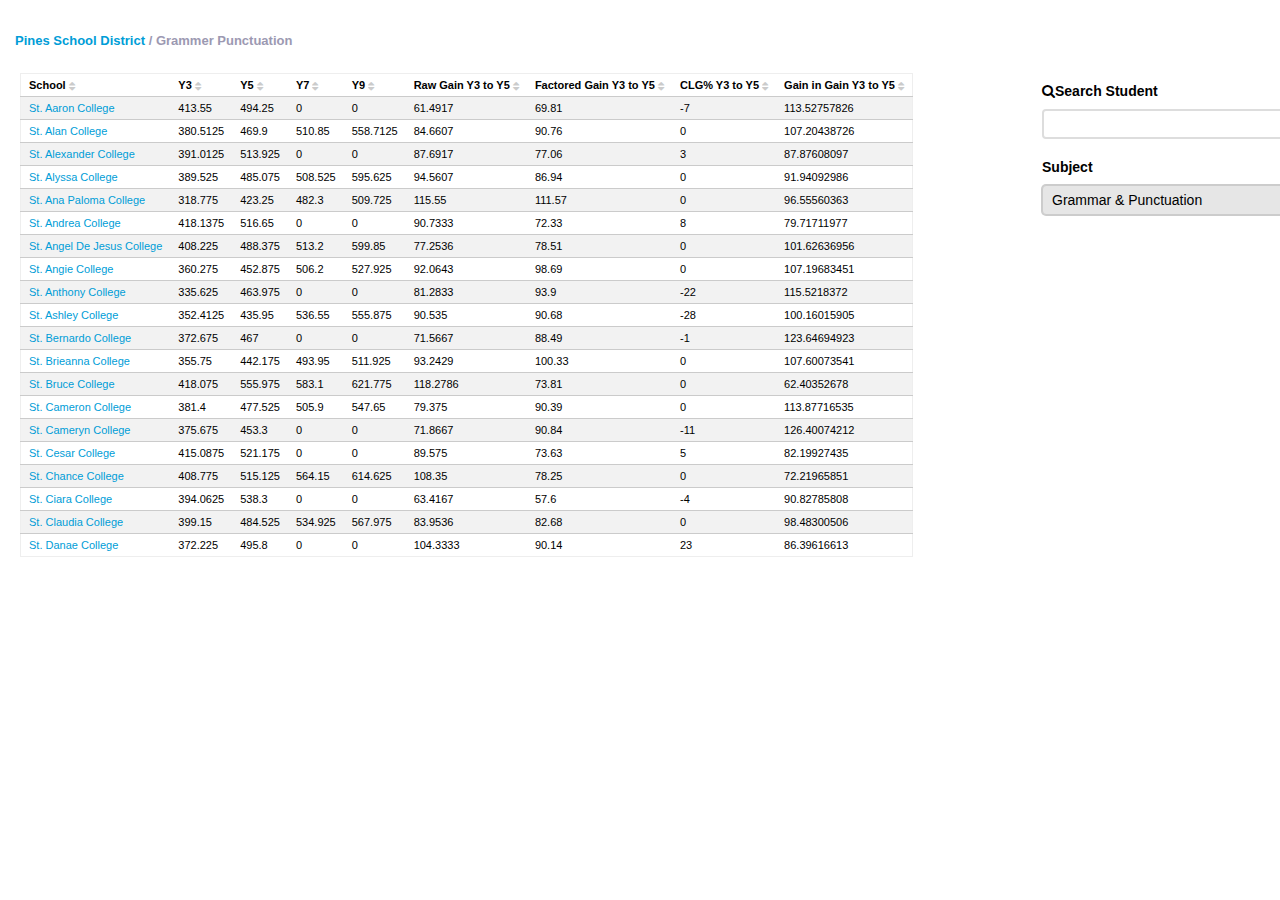
==== index.html @ 565328cc "v0.1" ====
﻿<!-- Candidate Coding Challenge 2014-->
<!DOCTYPE html>
<html lang="en">
<head>
<link href="http://fonts.googleapis.com/css?family=Open+Sans:300italic,300,400italic,400,600italic,600,700italic,700,800italic,800" rel="stylesheet" type="text/css">
<link rel="icon" type="image/gif" href="favicon.png">
<title>Pines School District Academic Results</title>
<meta charset="US-ASCII">
<meta name="Robots" content="index, follow">
<meta name="Keywords" content="Pines School District,Academic Results, Transcript, Y3, Y5, Y7, Y9"/>
<meta name="Description" content="Pines School District Academic Results Transcript Y3 Y5 Y7 Y9"/>
<meta name="Viewport" content="width=device-width,height=device-height,initial-scale=1">
<meta name="Author" content="weiqingmao" />
<meta name="Devloper" content="WEIQING MAO +61 4 3238 8818 PERTH WESTERN AUSTRALIA DUSTONLYPERTH@GMAIL.COM" />
<meta name="Version" content="0.1" />

<meta property="og:title" content="Pines School District Academic Results" />
<meta property="og:type" content="EDUCATION.SCHOOL.ACADEMIC" />
<meta property="og:url" content="http://xxx.edu.au/psd/" />
<meta property="og:image" content="http://www.xxx.edu.au/favicon.png" />
<meta property="og:description " content="Pines School District Academic Results Transcript Y3 Y5 Y7 Y9" />
<meta property="og:locale" content="en_AU" />
<meta property="og:site_name" content="Pines School District Academic Results" />
<meta property="og:version" content="0.1" />

<link rel="stylesheet" href="css/pure-min.css">
<link rel="stylesheet" href="css/font-awesome.min.css">
<link rel="stylesheet" href="css/style.css">

<!--[if lte IE 8]>
    <link rel="stylesheet" href="css/ie7.css">
<![endif]-->
<!--[if lt IE 9]>
    <script src="js/html5shiv.js"></script>
<![endif]-->
<style>
@font-face
{
font-family: fontawesome;
src: url(font/fontawesome-webfont.ttf);
font-weight:normal;
}
</style>
</head>
<body>
<div id="wrapper" class="pure-g-r"><!-- start wrapper-->
<!-- top panel -->
<section id="topPanel" class="pure-u-1-1">
<p class="currentDir">Pines School District <span class="currentPage">/ </span><span id="curDirVal" class="currentPage">Grammer Punctuation</span></p>
<br>
</section>
<!-- left panel -->
<section id="leftPanel" class="pure-u-4-5">
<table id="tableData" class="tablesorter pure-table-horizontal pure-table-striped"> 
<thead> 
<tr> 
    <th id="hd0">School&nbsp;<i id="hd0" class="fa fa-sort fa-lg"></i></th> 
    <th id="hd1">Y3&nbsp;<i id="hd1" class="fa fa-sort fa-lg"></i></th> 
    <th id="hd2">Y5&nbsp;<i id="hd2" class="fa fa-sort fa-lg"></i></th> 
    <th id="hd3">Y7&nbsp;<i id="hd3" class="fa fa-sort fa-lg"></i></th> 
    <th id="hd4">Y9&nbsp;<i id="hd4" class="fa fa-sort fa-lg"></i></th> 
    <th id="hd5">Raw Gain Y3 to Y5&nbsp;<i id="hd5" class="fa fa-sort fa-lg"></i></th>
    <th id="hd6">Factored Gain Y3 to Y5&nbsp;<i id="hd6" class="fa fa-sort fa-lg"></i></th>
    <th id="hd7">CLG% Y3 to Y5&nbsp;<i id="hd7" class="fa fa-sort fa-lg"></i></th>
    <th id="hd8">Gain in Gain Y3 to Y5&nbsp;<i id="hd8" class="fa fa-sort fa-lg"></i></th>
</tr> 
</thead> 
<tbody id="tableBody"> 
<!-- tr td data loads here-->
</tbody> 
</table>
</section>
<!-- right panel -->
<section id="rightPanel" class="pure-u-1-5">
<div>
<div><!-- search bar -->
<label for="search"><i class="fa fa-search"></i>Search Student</label>
</div>
<div>
<input id="search" type="text" class="pure-input-1-1">
</div>
<div>
<label for="subject">Subject</label>
</div>
<div><!-- dropdown list -->
<select id="subject" class="pure-input-1-1" onchange="selectSubject()">
      <option value="0" selected="selected">Grammar &amp; Punctuation</option><i class="fa fa-check"></i>
      <option value="1">Numeracy<i class="fa fa-check"></i></option>
      <option value="2">Persuasive Writing</option>
      <option value="3">Reading</option>
      <option value="4">Spelling</option>
</select>
</div>
</div>
</section>

</div><!-- end wrapper-->
<!-- js -->
<script src="js/jquery-1.11.0.min.js"></script>
<script src="js/jquery.tablesorter.min.js"></script>
<script src="js/app.js"></script>
</body>
</html>
---- css/style.css ----
﻿/* WEIQING MAO +61 4 3238 8818 PERTH WESTERN AUSTRALIA DUSTONLYPERTH@GMAIL.COM */
body {
	padding:20px;
	font-size:11px;
	font-family:'Open Sans','lucida grande','Segoe UI',arial, verdana, 'lucida sans unicode', tahoma, sans-serif;
	text-align:left;
	font-weight:normal;
	color:#000;
}
table {
	border:1px #eee solid;
	border-radius:5px;

}
table th{
	background-color:#fff;
	padding:5px 8px 5px;
}
table td{
	padding:5px 8px 5px;
}
#topPanel {
	margin-left:-5px;
}
#leftPanel {
	margin:0;
	padding:0;
}
#rightPanel {
	
}
#rightPanel > div:first-of-type {
	padding:10px 30px 10px 30px;
}
#rightPanel > td {
	color:#000;
}
#rightPanel label {
	font-weight:bold;
	width:250px;
	margin:10px 0 10px 0;
	font-size:14px;
}
tr td:nth-child(1){
	color:#009DD7;
}
table tr:nth-child(odd){
	background-color:#c9c9c9;
}

#rightPanel input  {
	border-radius:4px;
	border:2px #ddd solid;
	width:250px;
	margin:10px 20px 20px 0;
	font-size:14px;
	padding:5px;
}
#rightPanel select {
	border-radius:4px;
	border:1px #ccc solid;
	width:263px;
	margin:10px 20px 20px 0;
	font-size:14px;
	padding:5px;
	background-color:#e6e6e6;
	box-shadow:0 0 0 1px #ccc;
}
#rightPanel select option{
	background-color:#fff;
	background-image:url('../img/check.png');
	margin:20px;
	box-shadow:1px 1px 1px 1px #ccc;
}
.currentDir {
	font-size:13px;
	color:#009DD7;
	font-weight:bold;
}
.currentPage {
	color:#9C99B2;
}
---- css/ie7.css ----
.pure-u-sm-1,
.pure-u-sm-1-1,
.pure-u-sm-1-2,
.pure-u-sm-1-3,
.pure-u-sm-2-3,
.pure-u-sm-1-4,
.pure-u-sm-3-4,
.pure-u-sm-1-5,
.pure-u-sm-2-5,
.pure-u-sm-3-5,
.pure-u-sm-4-5,
.pure-u-sm-5-5,
.pure-u-sm-1-6,
.pure-u-sm-5-6,
.pure-u-sm-1-8,
.pure-u-sm-3-8,
.pure-u-sm-5-8,
.pure-u-sm-7-8,
.pure-u-sm-1-12,
.pure-u-sm-5-12,
.pure-u-sm-7-12,
.pure-u-sm-11-12,
.pure-u-sm-1-24,
.pure-u-sm-2-24,
.pure-u-sm-3-24,
.pure-u-sm-4-24,
.pure-u-sm-5-24,
.pure-u-sm-6-24,
.pure-u-sm-7-24,
.pure-u-sm-8-24,
.pure-u-sm-9-24,
.pure-u-sm-10-24,
.pure-u-sm-11-24,
.pure-u-sm-12-24,
.pure-u-sm-13-24,
.pure-u-sm-14-24,
.pure-u-sm-15-24,
.pure-u-sm-16-24,
.pure-u-sm-17-24,
.pure-u-sm-18-24,
.pure-u-sm-19-24,
.pure-u-sm-20-24,
.pure-u-sm-21-24,
.pure-u-sm-22-24,
.pure-u-sm-23-24,
.pure-u-sm-24-24 {
  display: inline-block;
  *display: inline;
  zoom: 1;
  letter-spacing: normal;
  word-spacing: normal;
  vertical-align: top;
  text-rendering: auto;
}

.pure-u-sm-1-24 {
  width: 4.1667%;
  *width: 4.1357%;
}

.pure-u-sm-1-12,
.pure-u-sm-2-24 {
  width: 8.3333%;
  *width: 8.3023%;
}

.pure-u-sm-1-8,
.pure-u-sm-3-24 {
  width: 12.5000%;
  *width: 12.4690%;
}

.pure-u-sm-1-6,
.pure-u-sm-4-24 {
  width: 16.6667%;
  *width: 16.6357%;
}

.pure-u-sm-1-5 {
  width: 20%;
  *width: 19.9690%;
}

.pure-u-sm-5-24 {
  width: 20.8333%;
  *width: 20.8023%;
}

.pure-u-sm-1-4,
.pure-u-sm-6-24 {
  width: 25%;
  *width: 24.9690%;
}

.pure-u-sm-7-24 {
  width: 29.1667%;
  *width: 29.1357%;
}

.pure-u-sm-1-3,
.pure-u-sm-8-24 {
  width: 33.3333%;
  *width: 33.3023%;
}

.pure-u-sm-3-8,
.pure-u-sm-9-24 {
  width: 37.5000%;
  *width: 37.4690%;
}

.pure-u-sm-2-5 {
  width: 40%;
  *width: 39.9690%;
}

.pure-u-sm-5-12,
.pure-u-sm-10-24 {
  width: 41.6667%;
  *width: 41.6357%;
}

.pure-u-sm-11-24 {
  width: 45.8333%;
  *width: 45.8023%;
}

.pure-u-sm-1-2,
.pure-u-sm-12-24 {
  width: 50%;
  *width: 49.9690%;
}

.pure-u-sm-13-24 {
  width: 54.1667%;
  *width: 54.1357%;
}

.pure-u-sm-7-12,
.pure-u-sm-14-24 {
  width: 58.3333%;
  *width: 58.3023%;
}

.pure-u-sm-3-5 {
  width: 60%;
  *width: 59.9690%;
}

.pure-u-sm-5-8,
.pure-u-sm-15-24 {
  width: 62.5000%;
  *width: 62.4690%;
}

.pure-u-sm-2-3,
.pure-u-sm-16-24 {
  width: 66.6667%;
  *width: 66.6357%;
}

.pure-u-sm-17-24 {
  width: 70.8333%;
  *width: 70.8023%;
}

.pure-u-sm-3-4,
.pure-u-sm-18-24 {
  width: 75%;
  *width: 74.9690%;
}

.pure-u-sm-19-24 {
  width: 79.1667%;
  *width: 79.1357%;
}

.pure-u-sm-4-5 {
  width: 80%;
  *width: 79.9690%;
}

.pure-u-sm-5-6,
.pure-u-sm-20-24 {
  width: 83.3333%;
  *width: 83.3023%;
}

.pure-u-sm-7-8,
.pure-u-sm-21-24 {
  width: 87.5000%;
  *width: 87.4690%;
}

.pure-u-sm-11-12,
.pure-u-sm-22-24 {
  width: 91.6667%;
  *width: 91.6357%;
}

.pure-u-sm-23-24 {
  width: 95.8333%;
  *width: 95.8023%;
}

.pure-u-sm-1,
.pure-u-sm-1-1,
.pure-u-sm-5-5,
.pure-u-sm-24-24 {
  width: 100%;
}

.pure-u-med-1,
.pure-u-med-1-1,
.pure-u-med-1-2,
.pure-u-med-1-3,
.pure-u-med-2-3,
.pure-u-med-1-4,
.pure-u-med-3-4,
.pure-u-med-1-5,
.pure-u-med-2-5,
.pure-u-med-3-5,
.pure-u-med-4-5,
.pure-u-med-5-5,
.pure-u-med-1-6,
.pure-u-med-5-6,
.pure-u-med-1-8,
.pure-u-med-3-8,
.pure-u-med-5-8,
.pure-u-med-7-8,
.pure-u-med-1-12,
.pure-u-med-5-12,
.pure-u-med-7-12,
.pure-u-med-11-12,
.pure-u-med-1-24,
.pure-u-med-2-24,
.pure-u-med-3-24,
.pure-u-med-4-24,
.pure-u-med-5-24,
.pure-u-med-6-24,
.pure-u-med-7-24,
.pure-u-med-8-24,
.pure-u-med-9-24,
.pure-u-med-10-24,
.pure-u-med-11-24,
.pure-u-med-12-24,
.pure-u-med-13-24,
.pure-u-med-14-24,
.pure-u-med-15-24,
.pure-u-med-16-24,
.pure-u-med-17-24,
.pure-u-med-18-24,
.pure-u-med-19-24,
.pure-u-med-20-24,
.pure-u-med-21-24,
.pure-u-med-22-24,
.pure-u-med-23-24,
.pure-u-med-24-24 {
  display: inline-block;
  *display: inline;
  zoom: 1;
  letter-spacing: normal;
  word-spacing: normal;
  vertical-align: top;
  text-rendering: auto;
}

.pure-u-med-1-24 {
  width: 4.1667%;
  *width: 4.1357%;
}

.pure-u-med-1-12,
.pure-u-med-2-24 {
  width: 8.3333%;
  *width: 8.3023%;
}

.pure-u-med-1-8,
.pure-u-med-3-24 {
  width: 12.5000%;
  *width: 12.4690%;
}

.pure-u-med-1-6,
.pure-u-med-4-24 {
  width: 16.6667%;
  *width: 16.6357%;
}

.pure-u-med-1-5 {
  width: 20%;
  *width: 19.9690%;
}

.pure-u-med-5-24 {
  width: 20.8333%;
  *width: 20.8023%;
}

.pure-u-med-1-4,
.pure-u-med-6-24 {
  width: 25%;
  *width: 24.9690%;
}

.pure-u-med-7-24 {
  width: 29.1667%;
  *width: 29.1357%;
}

.pure-u-med-1-3,
.pure-u-med-8-24 {
  width: 33.3333%;
  *width: 33.3023%;
}

.pure-u-med-3-8,
.pure-u-med-9-24 {
  width: 37.5000%;
  *width: 37.4690%;
}

.pure-u-med-2-5 {
  width: 40%;
  *width: 39.9690%;
}

.pure-u-med-5-12,
.pure-u-med-10-24 {
  width: 41.6667%;
  *width: 41.6357%;
}

.pure-u-med-11-24 {
  width: 45.8333%;
  *width: 45.8023%;
}

.pure-u-med-1-2,
.pure-u-med-12-24 {
  width: 50%;
  *width: 49.9690%;
}

.pure-u-med-13-24 {
  width: 54.1667%;
  *width: 54.1357%;
}

.pure-u-med-7-12,
.pure-u-med-14-24 {
  width: 58.3333%;
  *width: 58.3023%;
}

.pure-u-med-3-5 {
  width: 60%;
  *width: 59.9690%;
}

.pure-u-med-5-8,
.pure-u-med-15-24 {
  width: 62.5000%;
  *width: 62.4690%;
}

.pure-u-med-2-3,
.pure-u-med-16-24 {
  width: 66.6667%;
  *width: 66.6357%;
}

.pure-u-med-17-24 {
  width: 70.8333%;
  *width: 70.8023%;
}

.pure-u-med-3-4,
.pure-u-med-18-24 {
  width: 75%;
  *width: 74.9690%;
}

.pure-u-med-19-24 {
  width: 79.1667%;
  *width: 79.1357%;
}

.pure-u-med-4-5 {
  width: 80%;
  *width: 79.9690%;
}

.pure-u-med-5-6,
.pure-u-med-20-24 {
  width: 83.3333%;
  *width: 83.3023%;
}

.pure-u-med-7-8,
.pure-u-med-21-24 {
  width: 87.5000%;
  *width: 87.4690%;
}

.pure-u-med-11-12,
.pure-u-med-22-24 {
  width: 91.6667%;
  *width: 91.6357%;
}

.pure-u-med-23-24 {
  width: 95.8333%;
  *width: 95.8023%;
}

.pure-u-med-1,
.pure-u-med-1-1,
.pure-u-med-5-5,
.pure-u-med-24-24 {
  width: 100%;
}

.pure-u-lrg-1,
.pure-u-lrg-1-1,
.pure-u-lrg-1-2,
.pure-u-lrg-1-3,
.pure-u-lrg-2-3,
.pure-u-lrg-1-4,
.pure-u-lrg-3-4,
.pure-u-lrg-1-5,
.pure-u-lrg-2-5,
.pure-u-lrg-3-5,
.pure-u-lrg-4-5,
.pure-u-lrg-5-5,
.pure-u-lrg-1-6,
.pure-u-lrg-5-6,
.pure-u-lrg-1-8,
.pure-u-lrg-3-8,
.pure-u-lrg-5-8,
.pure-u-lrg-7-8,
.pure-u-lrg-1-12,
.pure-u-lrg-5-12,
.pure-u-lrg-7-12,
.pure-u-lrg-11-12,
.pure-u-lrg-1-24,
.pure-u-lrg-2-24,
.pure-u-lrg-3-24,
.pure-u-lrg-4-24,
.pure-u-lrg-5-24,
.pure-u-lrg-6-24,
.pure-u-lrg-7-24,
.pure-u-lrg-8-24,
.pure-u-lrg-9-24,
.pure-u-lrg-10-24,
.pure-u-lrg-11-24,
.pure-u-lrg-12-24,
.pure-u-lrg-13-24,
.pure-u-lrg-14-24,
.pure-u-lrg-15-24,
.pure-u-lrg-16-24,
.pure-u-lrg-17-24,
.pure-u-lrg-18-24,
.pure-u-lrg-19-24,
.pure-u-lrg-20-24,
.pure-u-lrg-21-24,
.pure-u-lrg-22-24,
.pure-u-lrg-23-24,
.pure-u-lrg-24-24 {
  display: inline-block;
  *display: inline;
  zoom: 1;
  letter-spacing: normal;
  word-spacing: normal;
  vertical-align: top;
  text-rendering: auto;
}

.pure-u-lrg-1-24 {
  width: 4.1667%;
  *width: 4.1357%;
}

.pure-u-lrg-1-12,
.pure-u-lrg-2-24 {
  width: 8.3333%;
  *width: 8.3023%;
}

.pure-u-lrg-1-8,
.pure-u-lrg-3-24 {
  width: 12.5000%;
  *width: 12.4690%;
}

.pure-u-lrg-1-6,
.pure-u-lrg-4-24 {
  width: 16.6667%;
  *width: 16.6357%;
}

.pure-u-lrg-1-5 {
  width: 20%;
  *width: 19.9690%;
}

.pure-u-lrg-5-24 {
  width: 20.8333%;
  *width: 20.8023%;
}

.pure-u-lrg-1-4,
.pure-u-lrg-6-24 {
  width: 25%;
  *width: 24.9690%;
}

.pure-u-lrg-7-24 {
  width: 29.1667%;
  *width: 29.1357%;
}

.pure-u-lrg-1-3,
.pure-u-lrg-8-24 {
  width: 33.3333%;
  *width: 33.3023%;
}

.pure-u-lrg-3-8,
.pure-u-lrg-9-24 {
  width: 37.5000%;
  *width: 37.4690%;
}

.pure-u-lrg-2-5 {
  width: 40%;
  *width: 39.9690%;
}

.pure-u-lrg-5-12,
.pure-u-lrg-10-24 {
  width: 41.6667%;
  *width: 41.6357%;
}

.pure-u-lrg-11-24 {
  width: 45.8333%;
  *width: 45.8023%;
}

.pure-u-lrg-1-2,
.pure-u-lrg-12-24 {
  width: 50%;
  *width: 49.9690%;
}

.pure-u-lrg-13-24 {
  width: 54.1667%;
  *width: 54.1357%;
}

.pure-u-lrg-7-12,
.pure-u-lrg-14-24 {
  width: 58.3333%;
  *width: 58.3023%;
}

.pure-u-lrg-3-5 {
  width: 60%;
  *width: 59.9690%;
}

.pure-u-lrg-5-8,
.pure-u-lrg-15-24 {
  width: 62.5000%;
  *width: 62.4690%;
}

.pure-u-lrg-2-3,
.pure-u-lrg-16-24 {
  width: 66.6667%;
  *width: 66.6357%;
}

.pure-u-lrg-17-24 {
  width: 70.8333%;
  *width: 70.8023%;
}

.pure-u-lrg-3-4,
.pure-u-lrg-18-24 {
  width: 75%;
  *width: 74.9690%;
}

.pure-u-lrg-19-24 {
  width: 79.1667%;
  *width: 79.1357%;
}

.pure-u-lrg-4-5 {
  width: 80%;
  *width: 79.9690%;
}

.pure-u-lrg-5-6,
.pure-u-lrg-20-24 {
  width: 83.3333%;
  *width: 83.3023%;
}

.pure-u-lrg-7-8,
.pure-u-lrg-21-24 {
  width: 87.5000%;
  *width: 87.4690%;
}

.pure-u-lrg-11-12,
.pure-u-lrg-22-24 {
  width: 91.6667%;
  *width: 91.6357%;
}

.pure-u-lrg-23-24 {
  width: 95.8333%;
  *width: 95.8023%;
}

.pure-u-lrg-1,
.pure-u-lrg-1-1,
.pure-u-lrg-5-5,
.pure-u-lrg-24-24 {
  width: 100%;
}
* {
  -webkit-box-sizing: border-box;
  -moz-box-sizing: border-box;
  box-sizing: border-box;
}

*:before,
*:after {
  -webkit-box-sizing: border-box;
  -moz-box-sizing: border-box;
  box-sizing: border-box;
}

html,
button,
input,
select,
textarea,
.pure-g [class *= "pure-u"] {
  font-family: "proxima-nova", sans-serif;
}

/* --------------------------
 * Element Styles
 * --------------------------
*/

body {
  min-width: 320px;
  color: #777;
  line-height: 1.6;
}

h1,
h2,
h3,
h4,
h5,
h6 {
  font-weight: bold;
  color: rgb(75, 75, 75);
}

h3 {
  font-size: 1.25em;
}

h4 {
  font-size: 1.125em;
}

a {
  color: #3b8bba;
  /* block-background-text-normal */
  text-decoration: none;
}

a:visited {
  color: #265778;
  /* block-normal-text-normal */
}

dt {
  font-weight: bold;
}

dd {
  margin: 0 0 10px 0;
}

aside {
  background: #1f8dd6;
  /* same color as selected state on site menu */
  padding: 0.3em 1em;
  border-radius: 3px;
  color: #fff;
}

aside a,
aside a:visited {
  color: rgb(169, 226, 255);
}

/* --------------------------
 * Layout Styles
 * --------------------------
*/

/* Navigation Push Styles */

#layout {
  position: relative;
  padding-left: 0;
}

#layout.active {
  position: relative;
  left: 160px;
}

#layout.active #menu {
  left: 160px;
  width: 160px;
}

/* Apply the .box class on the immediate parent of any grid element (pure-u-*) to apply some padding. */

.l-box {
  padding: 1em;
}

.l-wrap {
  margin-left: auto;
  margin-right: auto;
}

.content .l-wrap {
  margin-left: -1em;
  margin-right: -1em;
}

/* --------------------------
 * Header Module Styles
 * --------------------------
*/

.header {
  font-family: "omnes-pro", sans-serif;
  max-width: 768px;
  margin: 0 auto;
  padding: 1em;
  text-align: center;
  border-bottom: 1px solid #eee;
  background: #fff;
}

.header h1 {
  font-size: 300%;
  font-weight: 100;
  margin: 0;
}

.header h2 {
  font-size: 125%;
  font-weight: 100;
  line-height: 1.5;
  margin: 0;
  color: #666;
}

/* --------------------------
  * Content Module Styles
  * --------------------------
 */

/* The content div is placed as a wrapper around all the docs */

.content {
  margin-left: auto;
  margin-right: auto;
  padding-left: 1em;
  padding-right: 1em;
  max-width: 768px;
}

.content .content-subhead {
  margin: 2em 0 1em 0;
  font-weight: 300;
  color: #888;
  position: relative;
}

.content .content-spaced {
  line-height: 1.8;
}

.content .content-quote {
  font-family: "Georgia", serif;
  color: #666;
  font-style: italic;
  line-height: 1.8;
  border-left: 5px solid #ddd;
  padding-left: 1.5em;
}

.content-link {
  position: absolute;
  top: 0;
  right: 0;
  display: block;
  height: 100%;
  width: 20px;
  background: transparent url('/img/link-icon.png') no-repeat center center;
  background-size: 20px 20px;
}

/* --------------------------
 * Code Styles
 * --------------------------
*/

pre,
code {
  font-family: Consolas, 'Liberation Mono', Courier, monospace;
  color: #333;
  background: rgb(250, 250, 250);
}

code {
  padding: 0.2em 0.4em;
  white-space: nowrap;
}

.content p code {
  font-size: 90%;
}

.code {
  margin-left: -1em;
  margin-right: -1em;
  padding: 1em;
  border: 1px solid #eee;
  border-left-width: 0;
  border-right-width: 0;
  overflow-x: auto;
  -webkit-overflow-scrolling: touch;
}

.code code {
  font-size: 95%;
  white-space: pre;
  word-wrap: normal;
  padding: 0;
  background: none;
}

.code-wrap code {
  white-space: pre-wrap;
  word-wrap: break-word;
}

/* --------------------------
 * Footer Module Styles
 * --------------------------
*/

.footer {
  font-size: 87.5%;
  border-top: 1px solid #eee;
  margin-top: 3.4286em;
  padding: 1.1429em;
  background: rgb(250, 250, 250);
}

.legal {
  line-height: 1.6;
  text-align: center;
  margin: 0 auto;
}

.legal-license {
  margin-top: 0;
}

.legal-links {
  list-style: none;
  padding: 0;
  margin-bottom: 0;
}

.legal-copyright {
  margin-top: 0;
  margin-bottom: 0;
}

/* --------------------------
 * Main Navigation Bar Styles
 * --------------------------
*/

/* Add transition to containers so they can push in and out */

#layout,
#menu,
.menu-link {
  -webkit-transition: all 0.2s ease-out;
  -moz-transition: all 0.2s ease-out;
  -ms-transition: all 0.2s ease-out;
  -o-transition: all 0.2s ease-out;
  transition: all 0.2s ease-out;
}

#layout.active .menu-link {
  left: 160px;
}

#menu {
  margin-left: -160px;
  /* "#menu" width */
  width: 160px;
  position: fixed;
  top: 0;
  left: 0;
  bottom: 0;
  z-index: 1000;
  /* so the menu or its navicon stays above all content */
  background: #191818;
  overflow-y: auto;
  -webkit-overflow-scrolling: touch;
}

#menu a {
  color: #999;
  border: none;
  white-space: normal;
  padding: 0.625em 1em;
}

#menu .pure-menu-open {
  background: transparent;
  border: 0;
}

#menu .pure-menu ul {
  border: none;
  background: transparent;
}

#menu .pure-menu ul,
#menu .pure-menu .menu-item-divided {
  border-top: 1px solid #333;
}

#menu .pure-menu li a:hover,
#menu .pure-menu li a:focus {
  background: #333;
}

.menu-link {
  position: fixed;
  display: block;
  /* show this only on small screens */
  top: 0;
  left: 0;
  /* "#menu width" */
  background: #000;
  background: rgba(0,0,0,0.7);
  font-size: 11px;
  /* change this value to increase/decrease button size */
  z-index: 10;
  width: 4em;
  height: 4em;
  padding: 1em;
}

.menu-link:hover,
.menu-link:focus {
  background: #000;
}

.menu-link span {
  position: relative;
  display: block;
  margin-top: 0.9em;
}

.menu-link span,
.menu-link span:before,
.menu-link span:after {
  background-color: #fff;
  width: 100%;
  height: .2em;
  -webkit-transition: all 0.4s;
  -moz-transition: all 0.4s;
  -ms-transition: all 0.4s;
  -o-transition: all 0.4s;
  transition: all 0.4s;
}

.menu-link span:before,
.menu-link span:after {
  position: absolute;
  top: -.55em;
  content: " ";
}

.menu-link span:after {
  top: .55em;
}

.menu-link.active span {
  background: transparent;
}

.menu-link.active span:before {
  -webkit-transform: rotate(45deg) translate(.5em, .4em);
  -moz-transform: rotate(45deg) translate(.5em, .4em);
  -ms-transform: rotate(45deg) translate(.5em, .4em);
  -o-transform: rotate(45deg) translate(.5em, .4em);
  transform: rotate(45deg) translate(.5em, .4em);
}

.menu-link.active span:after {
  -webkit-transform: rotate(-45deg) translate(.4em, -.3em);
  -moz-transform: rotate(-45deg) translate(.4em, -.3em);
  -ms-transform: rotate(-45deg) translate(.4em, -.3em);
  -o-transform: rotate(-45deg) translate(.4em, -.3em);
  transform: rotate(-45deg) translate(.4em, -.3em);
}

#menu .pure-menu-heading {
  font-size: 125%;
  font-weight: 300;
  letter-spacing: 0.1em;
  color: #fff;
  margin-top: 0;
  padding: 0.5em 0.8em;
}

#menu .pure-menu-heading:hover,
#menu .pure-menu-heading:focus {
  color: #999;
}

#menu .pure-menu-selected {
  background: #1f8dd6;
}

#menu .pure-menu-selected a {
  color: #fff;
}

#menu li.pure-menu-selected a:hover,
#menu li.pure-menu-selected a:focus {
  background: none;
}

/* ---------------------
 * Smaller Module Styles
 * ---------------------
*/

.pure-img-responsive {
  max-width: 100%;
  height: auto;
}

.pure-paginator .pure-button {
  -webkit-box-sizing: content-box;
  -moz-box-sizing: content-box;
  box-sizing: content-box;
}

.pure-button {
  font-family: inherit;
}

a.pure-button-primary {
  color: white;
}

.pure-table th,
.pure-table td {
  padding: 0.5em 1em;
}

.table-responsive {
  margin-left: -1em;
  margin-right: -1em;
  overflow-x: auto;
  -webkit-overflow-scrolling: touch;
}

.table-responsive table {
  width: 100%;
  min-width: 35.5em;
  border-left-width: 0;
  border-right-width: 0;
}

/* green call to action button class */

.notice {
  background-color: #61B842;
  color: white;
}

.muted {
  color: #ccc;
}

/* --------------------------
 * Responsive Styles
 * --------------------------
*/

.legal-license {
  text-align: left;
  margin: 0;
}

.legal-copyright,
.legal-links,
.legal-links li {
  text-align: right;
  margin: 0;
}

.l-wrap,
.l-wrap .content {
  padding-left: 1em;
  padding-right: 1em;
}

.content .l-wrap {
  margin-left: -2em;
  margin-right: -2em;
}

.header,
.content {
  padding-left: 2em;
  padding-right: 2em;
}

.header h1 {
  font-size: 350%;
}

.header h2 {
  font-size: 150%;
}

.content p {
  font-size: 1.125em;
}

.code {
  margin-left: auto;
  margin-right: auto;
  border-left-width: 1px;
  border-right-width: 1px;
}

.table-responsive {
  margin-left: auto;
  margin-right: auto;
}

.table-responsive table {
  border-left-width: 1px;
  border-right-width: 1px;
}

#layout {
  padding-left: 160px;
  /* left col width "#menu" */
  left: 0;
}

#menu {
  left: 160px;
}

.menu-link {
  position: fixed;
  left: 160px;
  display: none;
}

#layout.active .menu-link {
  left: 160px;
}
.hero {
  text-align: center;
}

.hero-titles {
  font-family: "omnes-pro", sans-serif;
  padding: 0 1em;
  margin: 2em auto;
  max-width: 768px;
}

.hero-site {
  font-size: 400%;
  font-weight: 100;
  margin: 0;
  color: #1f8dd6;
}

.hero-tagline {
  font-size: 150%;
  font-weight: 100;
  line-height: 1.5;
  margin: 0 0 1em;
  color: #666;
}

.hero-cta .code {
  margin-left: auto;
  margin-right: auto;
}

a.button-cta,
a.button-secondary {
  margin: 0.25em;
}

a.button-cta {
  background: #1f8dd6;
  color: #fff;
  border: 1px solid #1f8dd6;
}

a.button-secondary {
  background: #fff;
  color: #666;
  border: 1px solid #ddd;
}

.size-chart {
  width: 100%;
  font-size: 87.5%;
  line-height: 1.4;
  margin-bottom: 2em;
}

a.size-chart-item {
  display: block;
  color: #fff;
  padding: 1.45em 0;
  text-align: center;
  text-decoration: none;
  text-transform: capitalize;
}

.size-chart-label {
  display: inline-block;
  -webkit-transform: rotate(-90deg);
  -moz-transform: rotate(-90deg);
  -ms-transform: rotate(-90deg);
  -o-transform: rotate(-90deg);
}

.size-chart-size {
  display: none;
}

.size-chart-base {
  background: #0e90d2;
}

.size-chart-base .size-chart-size {
  color: rgb(103, 194, 240);
}

.size-chart-grids {
  background: rgb(128, 88, 165);
}

.size-chart-grids .size-chart-size {
  color: rgb(200, 131, 255);
}

.size-chart-forms {
  background: #5eb95e;
}

.size-chart-forms .size-chart-size {
  color: rgb(161, 240, 137);
}

.size-chart-buttons {
  background: #dd514c;
}

.size-chart-buttons .size-chart-size {
  color: rgb(236, 164, 154);
}

.size-chart-menus {
  background: rgb(250, 210, 50);
}

.size-chart-menus .size-chart-size {
  color: rgb(255, 240, 134);
}

.size-chart-tables {
  background: rgb(243, 123, 29);
}

.size-chart-tables .size-chart-label {
  margin-left: -0.5em;
}

.size-chart-tables .size-chart-size {
  color: rgb(255, 190, 129);
}

.marketing {
  border-bottom: 1px solid #eee;
  margin-top: 1em;
  margin-bottom: 1em;
  padding-bottom: 2em;
}

.marketing-customize {
  margin-bottom: 0;
  border-bottom: 0;
  padding-bottom: 0;
}

.marketing .content {
  margin-bottom: 0;
}

.marketing-header {
  font-weight: 400;
}

.marketing-diagram {
  margin: 2em auto;
}

.sample-buttons {
  margin: 1em auto;
  padding: 0 0.5em;
}

.sample-button {
  padding: 0.5em;
  text-align: center;
}

.sample-button .pure-button {
  width: 100%;
}

.button-a {
  background: #e1f2fa;
  color: #5992aa;
}

.button-b {
  background: #fcebbd;
  color: #af9540;
}

.button-c,
.button-d,
.button-e {
  border-radius: 8px;
}

.button-f,
.button-g,
.button-h {
  border-radius: 20px;
}

.button-c {
  background: #333;
  color: #fff;
}

.button-d {
  background: #d3eda3;
  color: #72962e;
}

.button-e {
  background: #f5ab9e;
  color: #8c3a2b;
}

.button-f {
  background: #ddaeff;
  color: #8156a7;
}

.button-g {
  background: #f57b00;
  color: #ffca95;
}

.button-h {
  background: #008ed4;
  color: #fff;
}

.sample-button .button-h {
  width: 50%;
  /* Updated to 80% at sm breakpoint */
}

.size-chart-tables .size-chart-label {
  margin-left: 0;
}

.hero {
  margin-bottom: 3em;
}

.sample-button .button-h {
  width: 100%;
}

.hero-titles {
  padding: 0 2em;
}

.hero-site {
  font-size: 800%;
}

.hero-tagline {
  font-size: 250%;
}

a.button-cta,
a.button-secondary {
  font-size: 125%;
}

.size-chart {
  font-size: 100%;
}

a.size-chart-item {
  padding: 0.5em;
  text-align: left;
}

.size-chart-label {
  -webkit-transform: none;
  -moz-transform: none;
  -ms-transform: none;
  -o-transform: none;
}

.size-chart-size {
  display: block;
}

.marketing-header {
  font-size: 150%;
}

.l-wrap .sample-buttons {
  padding: 0 0.5em;
}
/**
 * Baby Blue theme for RainbowJS
 *
 * @author tilomitra
 */

pre .comment {
    color: #999;
}

pre .tag,
pre .tag-name,
pre .support.tag-name {
    color: rgb(85, 85, 85);
}

pre .keyword,
pre .css-property,
pre .vendor-prefix,
pre .sass,
pre .class,
pre .id,
pre .css-value,
pre .entity.function,
pre .storage.function {
    font-weight: bold;
}

pre .css-property,
pre .css-value,
pre .vendor-prefix,
pre .support.namespace {
    color: #333;
}

pre .constant.numeric,
pre .keyword.unit,
pre .hex-color {
    font-weight: normal;
    color: #099;
}

pre .attribute,
pre .variable,
pre .support {
    color:  #757575; /* skinbuilder block-page-text-normal with #1f8dd6 as primary */
}

pre .string,
pre .support.value  {
    font-weight: normal;
    color: #3b8bba; /* skinbuilder block-mine-text-low with #1f8dd6 as primary */
}
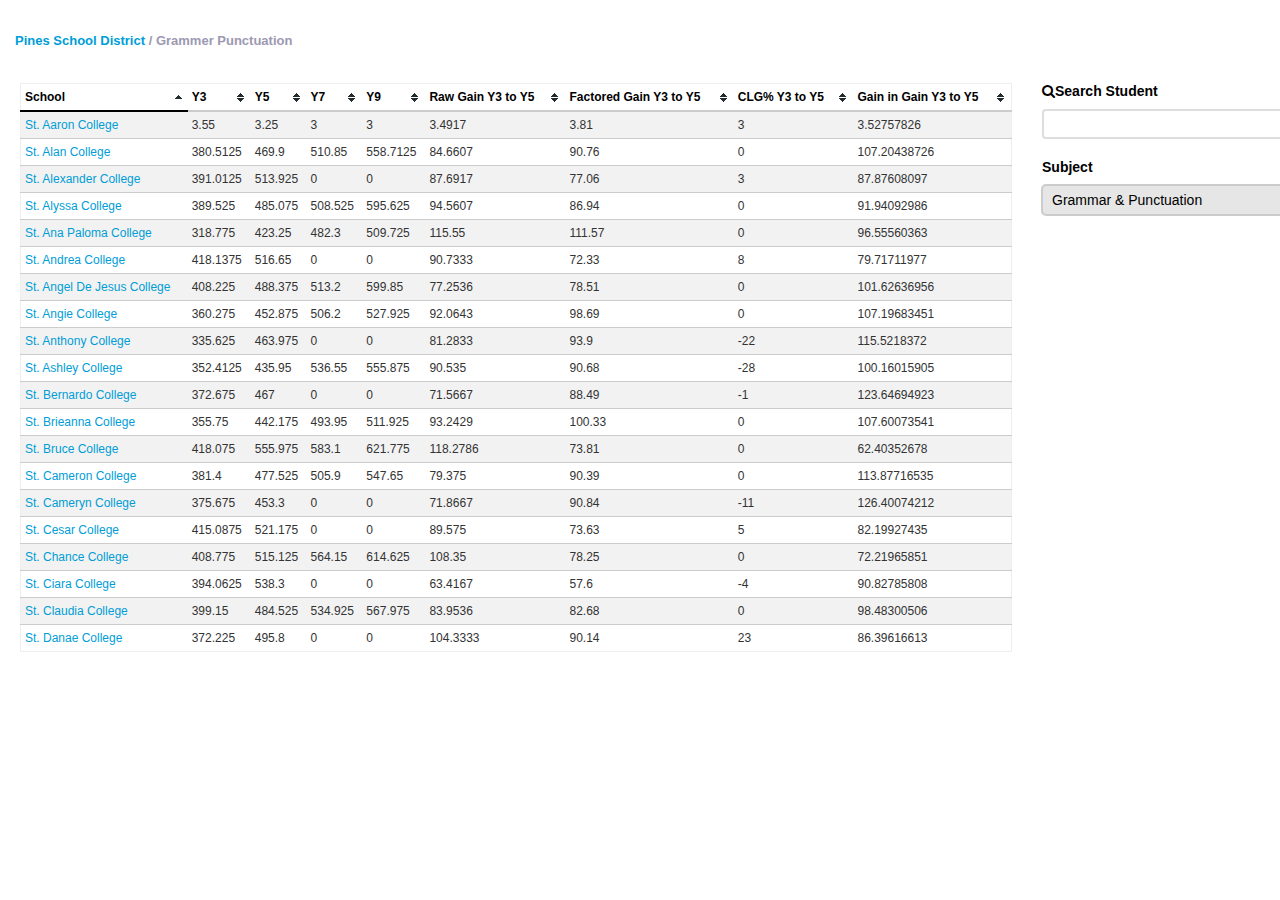
==== commit 6d53f458: "v0.2" ====
--- a/index.html
+++ b/index.html
@@ -12,7 +12,7 @@
 <meta name="Viewport" content="width=device-width,height=device-height,initial-scale=1">
 <meta name="Author" content="weiqingmao" />
 <meta name="Devloper" content="WEIQING MAO +61 4 3238 8818 PERTH WESTERN AUSTRALIA DUSTONLYPERTH@GMAIL.COM" />
-<meta name="Version" content="0.1" />
+<meta name="Version" content="0.2" />
 
 <meta property="og:title" content="Pines School District Academic Results" />
 <meta property="og:type" content="EDUCATION.SCHOOL.ACADEMIC" />
@@ -21,10 +21,11 @@
 <meta property="og:description " content="Pines School District Academic Results Transcript Y3 Y5 Y7 Y9" />
 <meta property="og:locale" content="en_AU" />
 <meta property="og:site_name" content="Pines School District Academic Results" />
-<meta property="og:version" content="0.1" />
+<meta property="og:version" content="0.2" />
 
 <link rel="stylesheet" href="css/pure-min.css">
 <link rel="stylesheet" href="css/font-awesome.min.css">
+<link rel="stylesheet" href="css/theme.default.css">
 <link rel="stylesheet" href="css/style.css">
 
 <!--[if lte IE 8]>
@@ -54,15 +55,15 @@
 <table id="tableData" class="tablesorter pure-table-horizontal pure-table-striped"> 
 <thead> 
 <tr> 
-    <th id="hd0">School&nbsp;<i id="hd0" class="fa fa-sort fa-lg"></i></th> 
-    <th id="hd1">Y3&nbsp;<i id="hd1" class="fa fa-sort fa-lg"></i></th> 
-    <th id="hd2">Y5&nbsp;<i id="hd2" class="fa fa-sort fa-lg"></i></th> 
-    <th id="hd3">Y7&nbsp;<i id="hd3" class="fa fa-sort fa-lg"></i></th> 
-    <th id="hd4">Y9&nbsp;<i id="hd4" class="fa fa-sort fa-lg"></i></th> 
-    <th id="hd5">Raw Gain Y3 to Y5&nbsp;<i id="hd5" class="fa fa-sort fa-lg"></i></th>
-    <th id="hd6">Factored Gain Y3 to Y5&nbsp;<i id="hd6" class="fa fa-sort fa-lg"></i></th>
-    <th id="hd7">CLG% Y3 to Y5&nbsp;<i id="hd7" class="fa fa-sort fa-lg"></i></th>
-    <th id="hd8">Gain in Gain Y3 to Y5&nbsp;<i id="hd8" class="fa fa-sort fa-lg"></i></th>
+    <th id="hd0">School</th> 
+    <th id="hd1">Y3</th> 
+    <th id="hd2">Y5</th> 
+    <th id="hd3">Y7</th> 
+    <th id="hd4">Y9</th> 
+    <th id="hd5">Raw Gain Y3 to Y5</th>
+    <th id="hd6">Factored Gain Y3 to Y5</th>
+    <th id="hd7">CLG% Y3 to Y5</th>
+    <th id="hd8">Gain in Gain Y3 to Y5</th>
 </tr> 
 </thead> 
 <tbody id="tableBody"> 
@@ -84,8 +85,8 @@
 </div>
 <div><!-- dropdown list -->
 <select id="subject" class="pure-input-1-1" onchange="selectSubject()">
-      <option value="0" selected="selected">Grammar &amp; Punctuation</option><i class="fa fa-check"></i>
-      <option value="1">Numeracy<i class="fa fa-check"></i></option>
+      <option value="0" selected="selected">Grammar &amp; Punctuation</option>
+      <option value="1">Numeracy</option>
       <option value="2">Persuasive Writing</option>
       <option value="3">Reading</option>
       <option value="4">Spelling</option>
--- a/css/theme.default.css
+++ b/css/theme.default.css
@@ -0,0 +1,189 @@
+/*************
+Default Theme
+*************/
+/* overall */
+.tablesorter-default {
+	width: 100%;
+	font: 12px/18px Arial, Sans-serif;
+	color: #333;
+	background-color: #fff;
+	border-spacing: 0;
+	margin: 10px 0 15px;
+	text-align: left;
+}
+
+/* header */
+.tablesorter-default th,
+.tablesorter-default thead td {
+	font: bold 12px/18px Arial, Sans-serif;
+	color: #000;
+	background-color: #fff;
+	border-collapse: collapse;
+	border-bottom: #ccc 2px solid;
+	padding: 0;
+}
+.tablesorter-default tfoot th,
+.tablesorter-default tfoot td {
+	border: 0;
+}
+.tablesorter-default .header,
+.tablesorter-default .tablesorter-header {
+	background-image: url([data-uri]);
+	background-position: center right;
+	background-repeat: no-repeat;
+	cursor: pointer;
+	white-space: normal;
+	padding: 4px 20px 4px 4px;
+}
+.tablesorter-default thead .headerSortUp,
+.tablesorter-default thead .tablesorter-headerSortUp,
+.tablesorter-default thead .tablesorter-headerAsc {
+	background-image: url([data-uri]);
+	border-bottom: #000 2px solid;
+}
+.tablesorter-default thead .headerSortDown,
+.tablesorter-default thead .tablesorter-headerSortDown,
+.tablesorter-default thead .tablesorter-headerDesc {
+	background-image: url([data-uri]);
+	border-bottom: #000 2px solid;
+}
+.tablesorter-default thead .sorter-false {
+	background-image: none;
+	cursor: default;
+	padding: 4px;
+}
+
+/* tfoot */
+.tablesorter-default tfoot .tablesorter-headerSortUp,
+.tablesorter-default tfoot .tablesorter-headerSortDown,
+.tablesorter-default tfoot .tablesorter-headerAsc,
+.tablesorter-default tfoot .tablesorter-headerDesc {
+	border-top: #000 2px solid;
+}
+
+/* tbody */
+.tablesorter-default td {
+	background-color: #fff;
+	border-bottom: #ccc 1px solid;
+	padding: 4px;
+	vertical-align: top;
+}
+
+/* hovered row colors */
+.tablesorter-default tbody > tr:hover > td,
+.tablesorter-default tbody > tr.even:hover > td,
+.tablesorter-default tbody > tr.odd:hover > td {
+	background: #fff;
+	color: #000;
+}
+
+/* table processing indicator */
+.tablesorter-default .tablesorter-processing {
+	background-position: center center !important;
+	background-repeat: no-repeat !important;
+	/* background-image: url(../addons/pager/icons/loading.gif) !important; */
+	background-image: url('[data-uri]') !important;
+}
+
+/* Zebra Widget - row alternating colors */
+.tablesorter-default tr.odd td {
+	background-color: #dfdfdf;
+}
+.tablesorter-default tr.even td {
+	background-color: #efefef;
+}
+
+/* Column Widget - column sort colors */
+.tablesorter-default tr.odd td.primary {
+	background-color: #bfbfbf;
+}
+.tablesorter-default td.primary,
+.tablesorter-default tr.even td.primary {
+	background-color: #d9d9d9;
+}
+.tablesorter-default tr.odd td.secondary {
+	background-color: #d9d9d9;
+}
+.tablesorter-default td.secondary,
+.tablesorter-default tr.even td.secondary {
+	background-color: #e6e6e6;
+}
+.tablesorter-default tr.odd td.tertiary {
+	background-color: #e6e6e6;
+}
+.tablesorter-default td.tertiary,
+.tablesorter-default tr.even td.tertiary {
+	background-color: #f2f2f2;
+}
+
+/* caption */
+caption {
+	background: #fff;
+}
+
+/* filter widget */
+.tablesorter-default .tablesorter-filter-row td {
+	background: #eee;
+	border-bottom: #ccc 1px solid;
+	line-height: normal;
+	text-align: center; /* center the input */
+	-webkit-transition: line-height 0.1s ease;
+	-moz-transition: line-height 0.1s ease;
+	-o-transition: line-height 0.1s ease;
+	transition: line-height 0.1s ease;
+}
+/* optional disabled input styling */
+.tablesorter-default .tablesorter-filter-row .disabled {
+	opacity: 0.5;
+	filter: alpha(opacity=50);
+	cursor: not-allowed;
+}
+/* hidden filter row */
+.tablesorter-default .tablesorter-filter-row.hideme td {
+	/*** *********************************************** ***/
+	/*** change this padding to modify the thickness     ***/
+	/*** of the closed filter row (height = padding x 2) ***/
+	padding: 2px;
+	/*** *********************************************** ***/
+	margin: 0;
+	line-height: 0;
+	cursor: pointer;
+}
+.tablesorter-default .tablesorter-filter-row.hideme .tablesorter-filter {
+	height: 1px;
+	min-height: 0;
+	border: 0;
+	padding: 0;
+	margin: 0;
+	/* don't use visibility: hidden because it disables tabbing */
+	opacity: 0;
+	filter: alpha(opacity=0);
+}
+/* filters */
+.tablesorter-default .tablesorter-filter {
+	width: 95%;
+	height: auto;
+	margin: 4px;
+	padding: 4px;
+	background-color: #fff;
+	border: 1px solid #bbb;
+	color: #333;
+	-webkit-box-sizing: border-box;
+	-moz-box-sizing: border-box;
+	box-sizing: border-box;
+	-webkit-transition: height 0.1s ease;
+	-moz-transition: height 0.1s ease;
+	-o-transition: height 0.1s ease;
+	transition: height 0.1s ease;
+}
+/* rows hidden by filtering (needed for child rows) */
+.tablesorter .filtered {
+	display: none;
+}
+
+/* ajax error row */
+.tablesorter .tablesorter-errorRow td {
+	text-align: center;
+	cursor: pointer;
+	background-color: #e6bf99;
+}
--- a/css/style.css
+++ b/css/style.css
@@ -68,7 +68,6 @@
 }
 #rightPanel select option{
 	background-color:#fff;
-	background-image:url('../img/check.png');
 	margin:20px;
 	box-shadow:1px 1px 1px 1px #ccc;
 }
